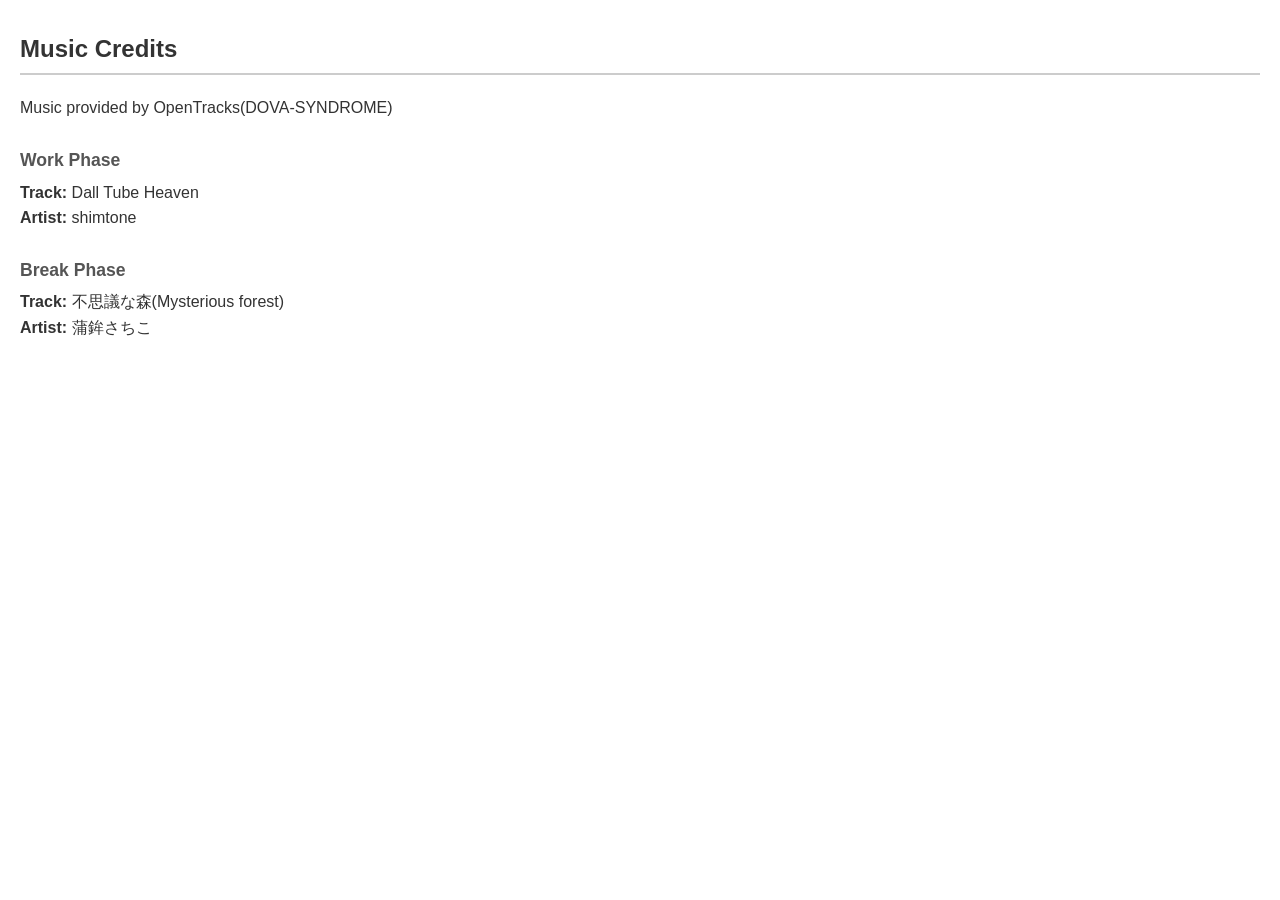
==== credits.html @ be1f2243 "Add files via upload" ====
<!DOCTYPE html>
<html lang="ja">

<head>
  <meta charset="UTF-8">
  <meta name="viewport" content="width=device-width, initial-scale=1.0">
  <title>Music Credits</title>
  <style>
    /* このファイル内でクレジット情報のデザインを完結させます */
    body {
      font-family: 'Inter', sans-serif;
      background-color: transparent;
      color: #333;
      margin: 0;
      padding: 30px 20px;
      line-height: 1.6;
    }

    h2 {
      margin-top: 0;
      border-bottom: 2px solid #ccc;
      padding-bottom: 5px;
    }

    .credit-section {
      margin-bottom: 25px;
    }

    .credit-section h3 {
      margin: 0 0 5px 0;
      font-size: 1.1rem;
      color: #555;
    }

    p {
      margin: 0;
    }

    a {
      color: #dc143c;
      text-decoration: none;
    }

    a:hover {
      text-decoration: underline;
    }
  </style>
</head>

<body>
  <h2>Music Credits</h2>
  <p>Music provided by OpenTracks(DOVA-SYNDROME)</p><br>

  <div class="credit-section">
    <h3>Work Phase</h3>
    <p><strong>Track:</strong> Dall Tube Heaven</p>
    <p><strong>Artist:</strong> shimtone</p>
  </div>

  <div class="credit-section">
    <h3>Break Phase</h3>
    <p><strong>Track:</strong> 不思議な森(Mysterious forest)</p>
    <p><strong>Artist:</strong> 蒲鉾さちこ</p>
  </div>

</body>

</html>
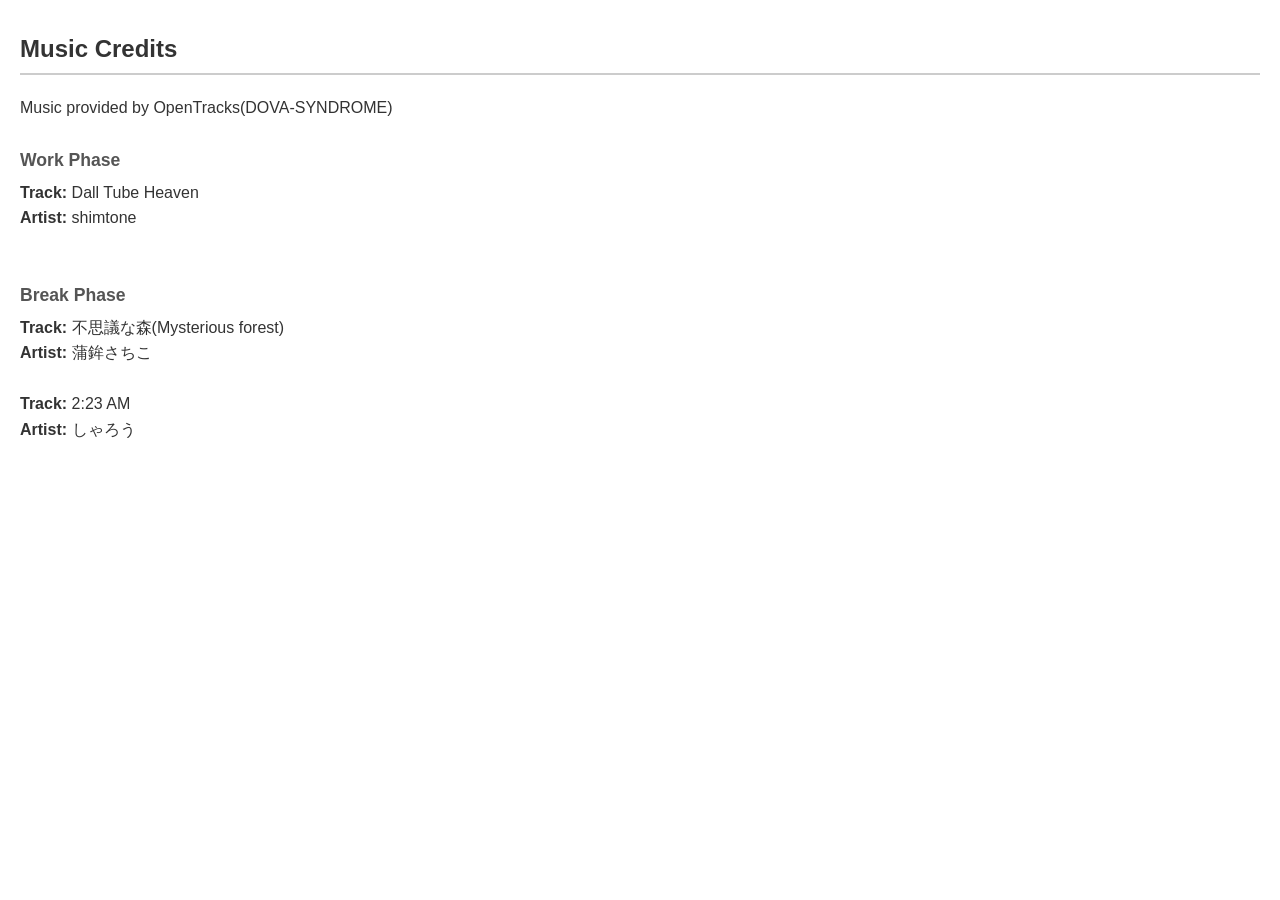
==== commit 5749ccc8: "Add files via upload" ====
--- a/credits.html
+++ b/credits.html
@@ -54,13 +54,15 @@
   <div class="credit-section">
     <h3>Work Phase</h3>
     <p><strong>Track:</strong> Dall Tube Heaven</p>
-    <p><strong>Artist:</strong> shimtone</p>
+    <p><strong>Artist:</strong> shimtone</p><br>
   </div>
 
   <div class="credit-section">
     <h3>Break Phase</h3>
     <p><strong>Track:</strong> 不思議な森(Mysterious forest)</p>
-    <p><strong>Artist:</strong> 蒲鉾さちこ</p>
+    <p><strong>Artist:</strong> 蒲鉾さちこ</p><br>
+    <p><strong>Track:</strong> 2:23 AM</p>
+    <p><strong>Artist:</strong> しゃろう</p><br>
   </div>
 
 </body>
